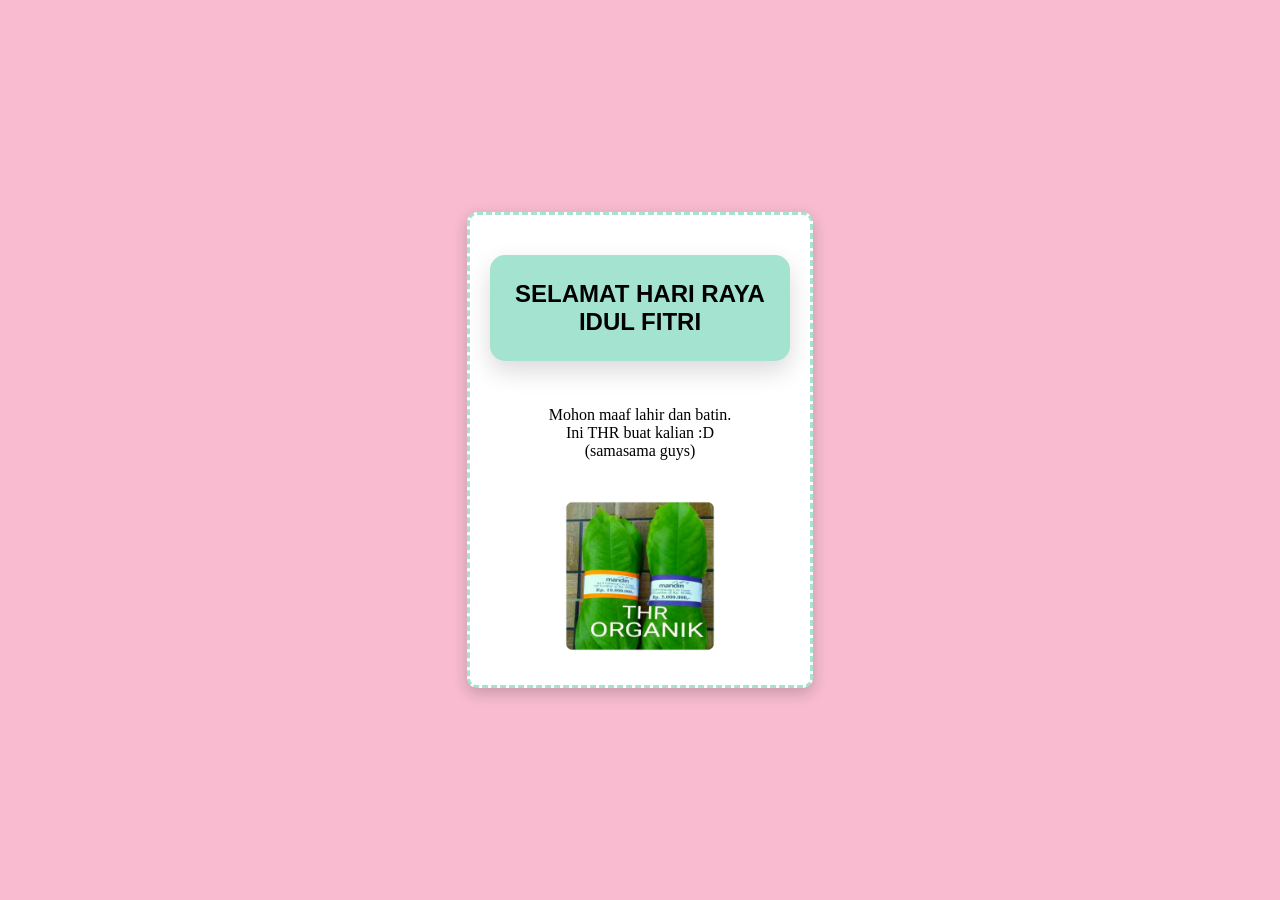
==== surat2.html @ 53e7b13a "Add files via upload" ====
<!DOCTYPE html>
<html lang="id">
<head>
  <meta charset="UTF-8">
  <title>Surat</title>
  <style>
    body {
      margin: 0;
      height: 100vh;
      display: flex;
      justify-content: center;
      align-items: center;
      background: #f8bbd0;
      font-family: Arial, sans-serif;

    }

    .surat {
      width: 300px;
      height: 400px;
      background: white;
      border-radius: 10px;
      box-shadow: 0 5px 15px rgba(0,0,0,0.2);
      border-style: dashed;
      border-color: #a4e3cf;
      padding: 20px;
      padding-bottom: 50px;
    }

    .isi-surat {
      border-radius: 15px;
      padding: 25px;
      text-align: center;
      display: flex;
      flex-direction: column;
      align-items: center;
      gap: 15px;
    }

    h2.isi-surat {
        box-shadow: 0 10px 25px rgba(0,0,0,0.15);
        background-color: #a4e3cf;
    }

    p.isi-surat {
        font-family: Cambria, Cochin, Georgia, Times, 'Times New Roman', serif;
    }

    .thr {
        width: 150px;
        border-radius: 10px;
        display: block;
        margin: 0 auto;
    }
  </style>
</head>
<body>

<div class="surat">
    <h2 class="isi-surat"> SELAMAT HARI RAYA <BR> IDUL FITRI</h2>
        <p class="isi-surat"> Mohon maaf lahir dan batin.<br>Ini THR buat kalian :D <br> (samasama guys)</p>
        <img src="thr.jpeg" class="thr">
</div>


</body>
</html>
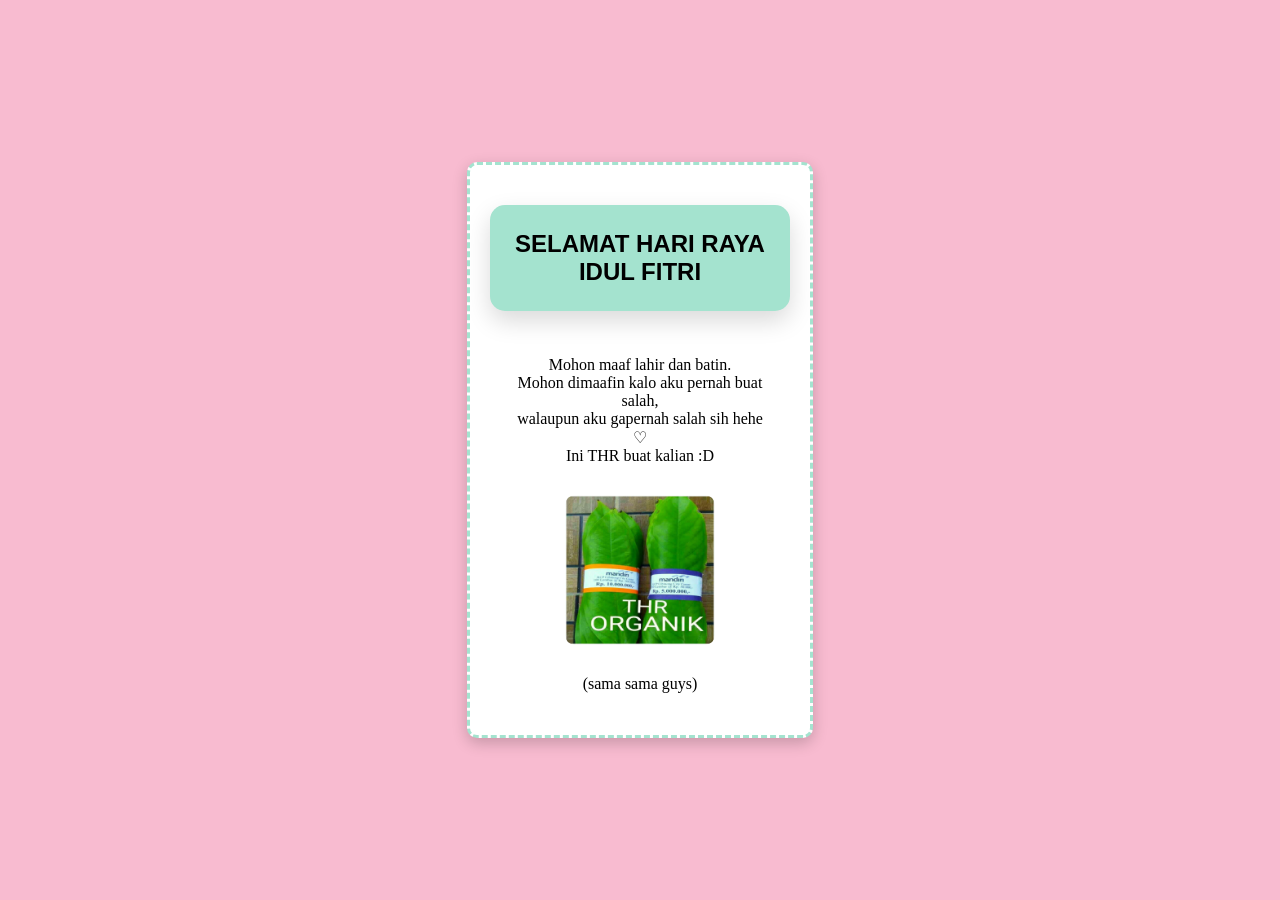
==== commit d5fa0ded: "Update surat2.html" ====
--- a/surat2.html
+++ b/surat2.html
@@ -2,6 +2,7 @@
 <html lang="id">
 <head>
   <meta charset="UTF-8">
+  <meta name="viewport" content="width=device-width, initial-scale=1.0">
   <title>Surat</title>
   <style>
     body {
@@ -24,7 +25,7 @@
       border-style: dashed;
       border-color: #a4e3cf;
       padding: 20px;
-      padding-bottom: 50px;
+      padding-bottom: 150px;
     }
 
     .isi-surat {
@@ -44,6 +45,8 @@
 
     p.isi-surat {
         font-family: Cambria, Cochin, Georgia, Times, 'Times New Roman', serif;
+        margin-bottom: 5px;
+        margin-top: 5px;
     }
 
     .thr {
@@ -52,16 +55,63 @@
         display: block;
         margin: 0 auto;
     }
+
+    img {
+      display: block;
+      margin-top: -10px;
+      margin-bottom: -10px;
+      margin-left: auto;
+      margin-right: auto;
+    }
+
+      /* Mobile media query */
+    @media (max-width: 480px) {
+      body {
+        padding: 0.5rem;
+      }
+      
+      .surat {
+        width: 95vw;
+        padding: 1rem;
+        padding-bottom: 2rem;
+      }
+      
+      .isi-surat {
+        padding: 1rem;
+        gap: 0.75rem;
+      }
+      
+      h2.isi-surat {
+        padding: 0.75rem;
+        font-size: 1.1rem;
+      }
+    }
+
+    /* Landscape */
+    @media (max-width: 768px) and (orientation: landscape) {
+      body {
+        align-items: flex-start;
+        padding-top: 2rem;
+      }
+      
+      .surat {
+        max-height: 90vh;
+      }
+    }
   </style>
 </head>
 <body>
 
 <div class="surat">
     <h2 class="isi-surat"> SELAMAT HARI RAYA <BR> IDUL FITRI</h2>
-        <p class="isi-surat"> Mohon maaf lahir dan batin.<br>Ini THR buat kalian :D <br> (samasama guys)</p>
+        <p class="isi-surat"> Mohon maaf lahir dan batin.<br>
+          Mohon dimaafin kalo aku pernah buat salah, <br>
+          walaupun aku gapernah salah sih hehe ♡ <br>
+          Ini THR buat kalian :D</p>
         <img src="thr.jpeg" class="thr">
+        <p class="isi-surat"> (sama sama guys) </p>
 </div>
 
 
 </body>
-</html>+</html>
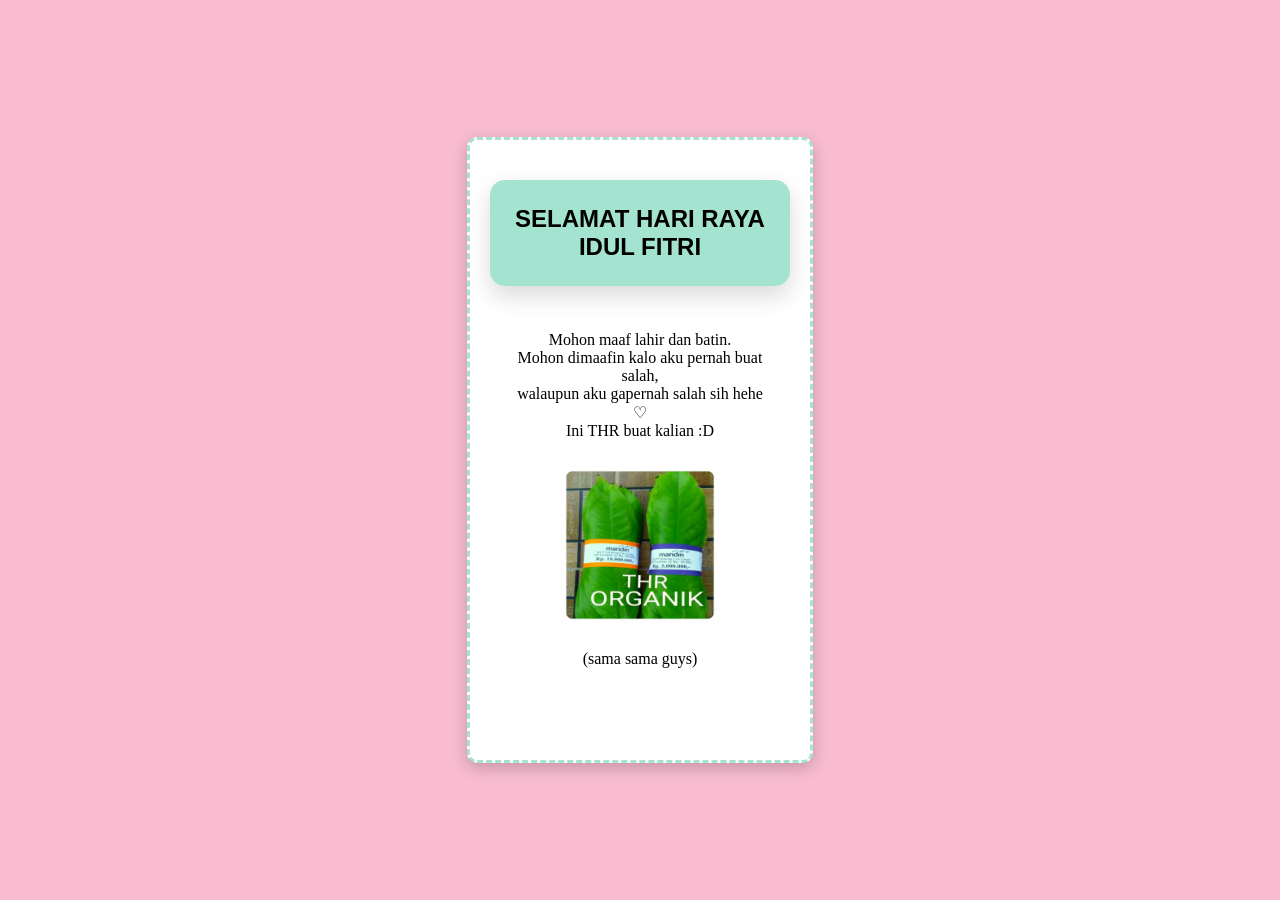
==== commit 49124772: "Update surat2.html" ====
--- a/surat2.html
+++ b/surat2.html
@@ -25,7 +25,7 @@
       border-style: dashed;
       border-color: #a4e3cf;
       padding: 20px;
-      padding-bottom: 150px;
+      padding-bottom: 200px;
     }
 
     .isi-surat {
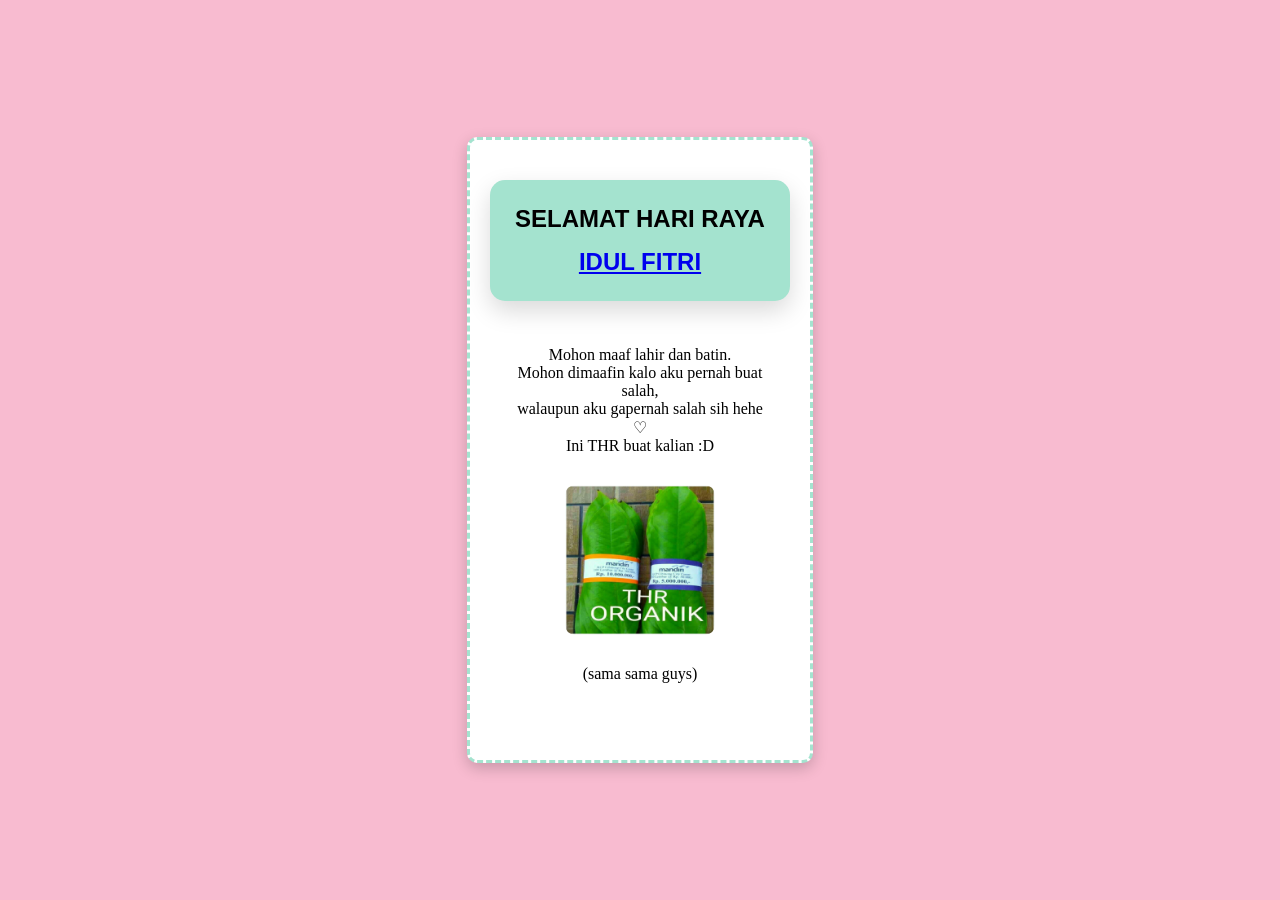
==== commit 52295b12: "Update surat2.html" ====
--- a/surat2.html
+++ b/surat2.html
@@ -73,7 +73,7 @@
       .surat {
         width: 95vw;
         padding: 1rem;
-        padding-bottom: 2rem;
+        padding-bottom: 5rem;
       }
       
       .isi-surat {
@@ -97,16 +97,19 @@
       .surat {
         max-height: 90vh;
       }
-    }
+      a {
+        text-decoration: none;
+        color: inherit;
+      }
   </style>
 </head>
 <body>
 
 <div class="surat">
-    <h2 class="isi-surat"> SELAMAT HARI RAYA <BR> IDUL FITRI</h2>
+    <h2 class="isi-surat"> SELAMAT HARI RAYA <BR> <a href="https://link.dana.id/danakaget?c=sxgbjag4p&r=eKEMEA&orderId=20260321101214577415010300166220971055541" target="_blank"> IDUL FITRI </a></h2>
         <p class="isi-surat"> Mohon maaf lahir dan batin.<br>
           Mohon dimaafin kalo aku pernah buat salah, <br>
-          walaupun aku gapernah salah sih hehe ♡ <br>
+          walaupun aku gapernah salah sih hehe ♡ </a><br>
           Ini THR buat kalian :D</p>
         <img src="thr.jpeg" class="thr">
         <p class="isi-surat"> (sama sama guys) </p>
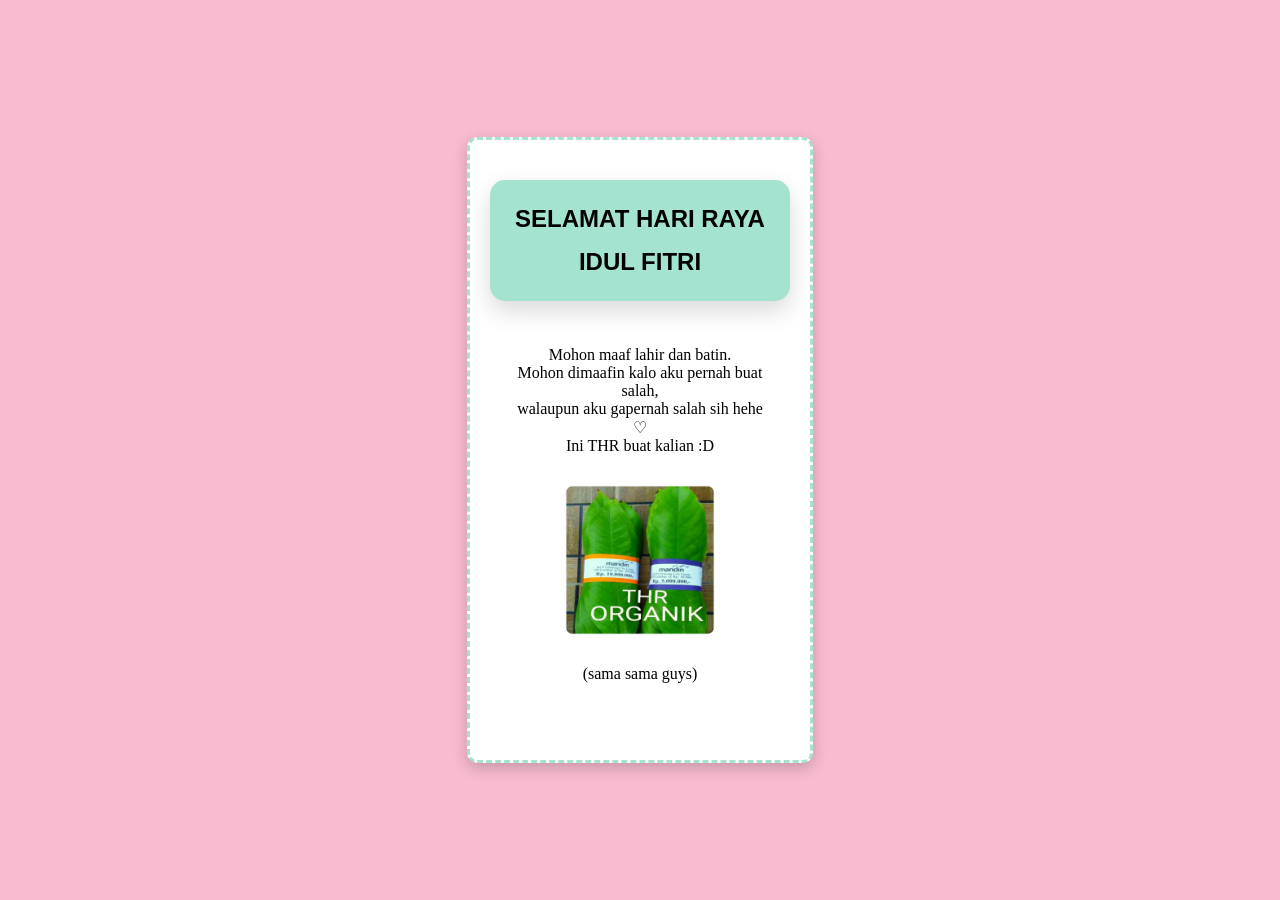
==== commit 25e98506: "Update surat2.html" ====
--- a/surat2.html
+++ b/surat2.html
@@ -63,6 +63,10 @@
       margin-left: auto;
       margin-right: auto;
     }
+     a {
+        text-decoration: none;
+        color: inherit;
+     }
 
       /* Mobile media query */
     @media (max-width: 480px) {
@@ -85,6 +89,10 @@
         padding: 0.75rem;
         font-size: 1.1rem;
       }
+       a {
+        text-decoration: none;
+        color: inherit;
+    }
     }
 
     /* Landscape */
@@ -101,6 +109,7 @@
         text-decoration: none;
         color: inherit;
       }
+    }
   </style>
 </head>
 <body>
